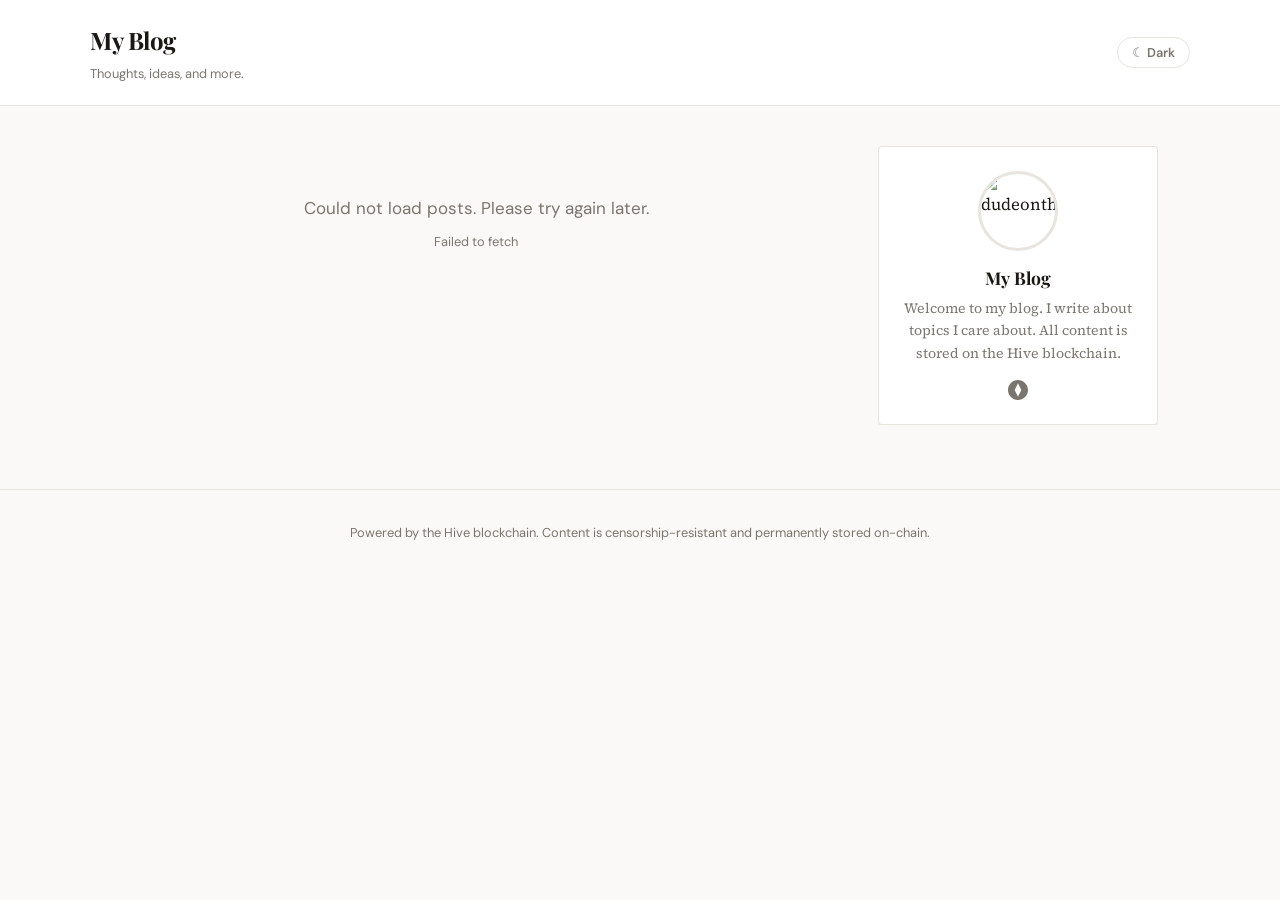
==== post.html @ 9ea0cdd3 "Initial release of SoloHive Self-hosted Hive blockchain blog script. Drop on any static web host and" ====
<!DOCTYPE html>
<html lang="en">
<head>
  <meta charset="UTF-8">
  <meta name="viewport" content="width=device-width, initial-scale=1.0">
  <title>Loading…</title>

  <link rel="preconnect" href="https://fonts.googleapis.com">
  <link rel="preconnect" href="https://fonts.gstatic.com" crossorigin>
  <link href="https://fonts.googleapis.com/css2?family=DM+Sans:wght@400;600&family=Playfair+Display:wght@700;800&family=Source+Serif+4:ital,wght@0,400;0,600;1,400&display=swap" rel="stylesheet">

  <script src="https://cdn.jsdelivr.net/npm/marked/marked.min.js"></script>
  <link rel="stylesheet" href="style.css">
</head>
<body>

  <header class="site-header">
    <div class="site-header-inner">
      <div class="site-header-brand">
        <a href="index.html" id="site-title">My Blog</a>
        <div class="site-header-tagline" id="site-tagline"></div>
      </div>
      <button id="dark-mode-toggle" class="dark-toggle" aria-label="Toggle dark mode">☾ Dark</button>
    </div>
  </header>

  <main class="site-main">
    <section>
      <div id="loading">Loading post…</div>
      <div id="post-content"></div>
    </section>

    <aside id="sidebar"></aside>
  </main>

  <footer class="site-footer">
    <div id="footer-widget" class="footer-widget-slot"></div>
    <span id="footer-text"></span>
  </footer>

  <script src="config.js"></script>
  <script src="app.js"></script>
  <script>initPost();</script>

</body>
</html>
---- style.css ----
/* ============================================================
   HIVE PERSONAL BLOG — style.css  (v1.1)
   - Dark mode via [data-theme="dark"] on <html>
   - Toggle button in header
   ============================================================ */

/* ── Design Tokens — Light Mode ─────────────────────────────── */
:root {
  --font-display: 'Playfair Display', Georgia, serif;
  --font-body:    'Source Serif 4', Georgia, serif;
  --font-ui:      'DM Sans', system-ui, sans-serif;

  --color-bg:        #faf9f7;
  --color-surface:   #ffffff;
  --color-border:    #e8e4df;
  --color-text:      #1a1815;
  --color-muted:     #7a756e;
  --color-accent:    #c0392b;      /* ← change for your brand color */
  --color-accent-lt: #fdf0ee;

  --max-width:  1100px;
  --sidebar-w:  280px;
  --gap:        2rem;
  --radius:     4px;

  --shadow-card:  0 1px 3px rgba(0,0,0,.06), 0 4px 12px rgba(0,0,0,.04);
  --shadow-hover: 0 4px 16px rgba(0,0,0,.10);
  --transition:   200ms ease;

  --placeholder-icon: url("data:image/svg+xml,%3Csvg xmlns='http://www.w3.org/2000/svg' width='40' height='40' viewBox='0 0 24 24' fill='none' stroke='%23c8c2bb' stroke-width='1.5'%3E%3Crect x='3' y='3' width='18' height='18' rx='2'/%3E%3Ccircle cx='8.5' cy='8.5' r='1.5'/%3E%3Cpath d='M21 15l-5-5L5 21'/%3E%3C/svg%3E");
}

/* ── Dark Mode Overrides ─────────────────────────────────────── */
[data-theme="dark"] {
  --color-bg:        #0f0e0d;
  --color-surface:   #1a1916;
  --color-border:    #2e2b27;
  --color-text:      #e8e4de;
  --color-muted:     #8a8278;
  --color-accent:    #e05a4a;
  --color-accent-lt: #2a1512;

  --shadow-card:  0 1px 3px rgba(0,0,0,.3), 0 4px 12px rgba(0,0,0,.2);
  --shadow-hover: 0 4px 20px rgba(0,0,0,.4);

  --placeholder-icon: url("data:image/svg+xml,%3Csvg xmlns='http://www.w3.org/2000/svg' width='40' height='40' viewBox='0 0 24 24' fill='none' stroke='%23444' stroke-width='1.5'%3E%3Crect x='3' y='3' width='18' height='18' rx='2'/%3E%3Ccircle cx='8.5' cy='8.5' r='1.5'/%3E%3Cpath d='M21 15l-5-5L5 21'/%3E%3C/svg%3E");
}

/* ── Reset ──────────────────────────────────────────────────── */
*, *::before, *::after { box-sizing: border-box; margin: 0; padding: 0; }
html { scroll-behavior: smooth; }

body {
  font-family: var(--font-body);
  background:  var(--color-bg);
  color:       var(--color-text);
  line-height: 1.7;
  font-size:   17px;
  -webkit-font-smoothing: antialiased;
  transition: background var(--transition), color var(--transition);
}

a { color: var(--color-accent); text-decoration: none; }
a:hover { text-decoration: underline; }
img { max-width: 100%; height: auto; display: block; }

h1, h2, h3, h4 {
  font-family: var(--font-display);
  line-height: 1.25;
  color: var(--color-text);
}

/* ── Site Header ─────────────────────────────────────────────── */
.site-header {
  background:    var(--color-surface);
  border-bottom: 1px solid var(--color-border);
  padding:       1.25rem var(--gap);
  position:      sticky;
  top:           0;
  z-index:       100;
  transition:    background var(--transition), border-color var(--transition);
}

.site-header-inner {
  max-width:      var(--max-width);
  margin:         0 auto;
  display:        flex;
  align-items:    center;
  justify-content: space-between;
  gap:            1rem;
}

.site-header-brand a {
  font-family:  var(--font-display);
  font-size:    1.5rem;
  font-weight:  700;
  color:        var(--color-text);
  text-decoration: none;
  letter-spacing: -.02em;
}

.site-header-brand a:hover { color: var(--color-accent); }

.site-header-tagline {
  font-family: var(--font-ui);
  font-size:   .8rem;
  color:       var(--color-muted);
  margin-top:  .15rem;
}

/* ── Main Layout ─────────────────────────────────────────────── */
.site-main {
  max-width: var(--max-width);
  margin:    2.5rem auto;
  padding:   0 var(--gap);
  display:   grid;
  grid-template-columns: 1fr var(--sidebar-w);
  gap:       3rem;
  align-items: start;
}

/* Sidebar sticky needs its column to stretch full grid height */
#sidebar {
  position:       sticky;
  top:            5rem;
  display:        flex;
  flex-direction: column;
  gap:            1.5rem;
  max-height:     calc(100vh - 6rem);
  overflow-y:     auto;
  scrollbar-width: none;
}
#sidebar::-webkit-scrollbar { display: none; }

/* ── Post Cards ──────────────────────────────────────────────── */
#post-list { display: flex; flex-direction: column; gap: 2rem; }

.post-card {
  background:  var(--color-surface);
  border:      1px solid var(--color-border);
  border-radius: var(--radius);
  overflow:    hidden;
  box-shadow:  var(--shadow-card);
  transition:  box-shadow var(--transition), transform var(--transition),
               background var(--transition), border-color var(--transition);
  animation:   fadeUp .4s ease both;
}

.post-card:hover {
  box-shadow: var(--shadow-hover);
  transform:  translateY(-2px);
}

@keyframes fadeUp {
  from { opacity: 0; transform: translateY(14px); }
  to   { opacity: 1; transform: translateY(0); }
}

.card-image-link { display: block; }

.card-image {
  width:  100%;
  height: 220px;
  background-size:     cover;
  background-position: center;
  background-color:    var(--color-border);
  background-image:    var(--placeholder-icon);
  background-repeat:   no-repeat;
}

.card-body { padding: 1.5rem; }

.card-meta {
  display:     flex;
  align-items: center;
  gap:         .6rem;
  flex-wrap:   wrap;
  margin-bottom: .75rem;
  font-family: var(--font-ui);
  font-size:   .78rem;
  color:       var(--color-muted);
}

.tag {
  background:    var(--color-accent-lt);
  color:         var(--color-accent);
  padding:       .15rem .55rem;
  border-radius: 20px;
  font-size:     .72rem;
  font-family:   var(--font-ui);
  font-weight:   500;
  transition:    background var(--transition), color var(--transition);
}

.card-title { font-size: 1.3rem; margin-bottom: .6rem; font-weight: 700; }
.card-title a { color: var(--color-text); }
.card-title a:hover { color: var(--color-accent); text-decoration: none; }

.card-excerpt {
  color:       var(--color-muted);
  font-size:   .95rem;
  line-height: 1.6;
  margin-bottom: 1rem;
}

.card-footer {
  display:         flex;
  align-items:     center;
  justify-content: space-between;
  font-family:     var(--font-ui);
  font-size:       .82rem;
}

.read-more { font-weight: 600; color: var(--color-accent); }
.read-more:hover { text-decoration: underline; }

.card-stats { display: flex; gap: .75rem; color: var(--color-muted); }

/* ── Pagination ──────────────────────────────────────────────── */
#pagination { display: flex; gap: 1rem; margin-top: 1.5rem; }

.page-btn {
  font-family:   var(--font-ui);
  font-size:     .9rem;
  font-weight:   600;
  padding:       .6rem 1.2rem;
  border:        1px solid var(--color-border);
  border-radius: var(--radius);
  background:    var(--color-surface);
  color:         var(--color-text);
  cursor:        pointer;
  transition:    background var(--transition), border-color var(--transition),
                 color var(--transition), opacity var(--transition);
}

.page-btn:hover:not(:disabled) {
  background:   var(--color-accent);
  color:        #fff;
  border-color: var(--color-accent);
}

/* Disabled state: dim the button but never show a red "no" cursor */
.page-btn:disabled {
  opacity: .35;
  cursor:  default;   /* plain arrow — no "not-allowed" circle */
}

/* ── Sidebar Widgets ─────────────────────────────────────────── */

.sidebar-widget {
  background:    var(--color-surface);
  border:        1px solid var(--color-border);
  border-radius: var(--radius);
  padding:       1.5rem;
  box-shadow:    var(--shadow-card);
  transition:    background var(--transition), border-color var(--transition);
}

.about-widget { text-align: center; }

.avatar {
  width:         80px;
  height:        80px;
  border-radius: 50%;
  object-fit:    cover;
  margin:        0 auto 1rem;
  border:        3px solid var(--color-border);
}

.site-name-sidebar { font-size: 1.1rem; margin-bottom: .5rem; }

.about-text { font-size: .88rem; color: var(--color-muted); line-height: 1.6; }

.social-links {
  display:         flex;
  justify-content: center;
  gap:             .75rem;
  margin-top:      1rem;
}

.social-links a {
  color:      var(--color-muted);
  transition: color var(--transition);
  display:    flex;
  align-items: center;
}

.social-links a:hover { color: var(--color-accent); text-decoration: none; }
.social-links svg { width: 20px; height: 20px; }

.custom-widget { overflow: hidden; }
.custom-widget img { max-width: 100%; }

/* ── Single Post ─────────────────────────────────────────────── */
.post-header { margin-bottom: 2rem; }

.post-meta-top {
  display:         flex;
  align-items:     center;
  justify-content: space-between;
  font-family:     var(--font-ui);
  font-size:       .82rem;
  color:           var(--color-muted);
  margin-bottom:   1rem;
}

.back-link { font-weight: 600; color: var(--color-accent); }

.post-title {
  font-size:      2.4rem;
  font-weight:    800;
  letter-spacing: -.03em;
  line-height:    1.15;
  margin-bottom:  1rem;
}

.post-byline {
  display:     flex;
  align-items: center;
  gap:         .6rem;
  font-family: var(--font-ui);
  font-size:   .88rem;
  color:       var(--color-muted);
  margin-bottom: .75rem;
}

.byline-avatar { width: 32px; height: 32px; border-radius: 50%; }
.post-stats { margin-left: auto; }

.post-tags { display: flex; flex-wrap: wrap; gap: .4rem; margin-bottom: 1.5rem; }

.post-hero {
  width:               100%;
  height:              380px;
  background-size:     cover;
  background-position: center;
  border-radius:       var(--radius);
  margin-top:          1.5rem;
  background-color:    var(--color-border);
}

/* ── Post Body (rendered Markdown) ──────────────────────────── */
.post-body { max-width: 680px; font-size: 1.08rem; line-height: 1.8; }

.post-body h1, .post-body h2, .post-body h3 { margin: 2rem 0 .75rem; }
.post-body h1 { font-size: 1.9rem; }
.post-body h2 { font-size: 1.5rem; }
.post-body h3 { font-size: 1.2rem; }
.post-body p  { margin-bottom: 1.3rem; }
.post-body ul, .post-body ol { margin: 1rem 0 1rem 1.5rem; }
.post-body li { margin-bottom: .4rem; }

.post-body blockquote {
  border-left: 3px solid var(--color-accent);
  padding:     .5rem 1rem;
  color:       var(--color-muted);
  margin:      1.5rem 0;
  font-style:  italic;
}

.post-body code {
  background:    var(--color-accent-lt);
  padding:       .1em .35em;
  border-radius: 3px;
  font-size:     .88em;
  font-family:   'Fira Code', monospace;
}

.post-body pre {
  background:  var(--color-surface);
  border:      1px solid var(--color-border);
  color:       var(--color-text);
  padding:     1.25rem;
  border-radius: var(--radius);
  overflow-x:  auto;
  margin:      1.5rem 0;
}

[data-theme="dark"] .post-body pre {
  background: #0a0908;
}

.post-body pre code { background: none; color: inherit; padding: 0; }
.post-body img      { border-radius: var(--radius); margin: 1.5rem auto; max-width: 100%; }
.post-body a        { color: var(--color-accent); }
.post-body hr       { border: 0; border-top: 1px solid var(--color-border); margin: 2rem 0; }

.post-body table    { width: 100%; border-collapse: collapse; margin: 1.5rem 0; font-size: .9rem; }
.post-body th, .post-body td { border: 1px solid var(--color-border); padding: .5rem .75rem; text-align: left; }
.post-body th { background: var(--color-accent-lt); font-family: var(--font-ui); }

.post-footer {
  margin-top:   3rem;
  padding-top:  1.5rem;
  border-top:   1px solid var(--color-border);
  font-family:  var(--font-ui);
  font-size:    .85rem;
}

.hive-link { font-weight: 600; color: var(--color-muted); }
.hive-link:hover { color: var(--color-accent); }

/* ── Comments ────────────────────────────────────────────────── */
.comments {
  margin-top:  3rem;
  padding-top: 2rem;
  border-top:  1px solid var(--color-border);
}

.comments-title {
  font-size:     1.2rem;
  margin-bottom: 1.5rem;
  font-family:   var(--font-ui);
  display:       flex;
  align-items:   center;
  gap:           .6rem;
  flex-wrap:     wrap;
}

.hidden-count {
  font-size:   .75rem;
  font-weight: 400;
  color:       var(--color-muted);
}

.comment {
  padding:       1rem 0;
  border-bottom: 1px solid var(--color-border);
}

.comment:last-child { border-bottom: none; }

.comment-author {
  display:     flex;
  align-items: center;
  gap:         .5rem;
  margin-bottom: .5rem;
  font-family: var(--font-ui);
  font-size:   .85rem;
}

.comment-avatar { width: 28px; height: 28px; border-radius: 50%; }

/* Reputation badge */
.rep-badge {
  background:    var(--color-accent-lt);
  color:         var(--color-accent);
  font-size:     .68rem;
  font-weight:   700;
  padding:       .1rem .4rem;
  border-radius: 10px;
}

.comment-time { color: var(--color-muted); margin-left: auto; }

.comment-body { font-size: .93rem; padding-left: 2.2rem; }
.comment-body p   { margin-bottom: .5rem; }
.comment-body img {
  max-width: 100%;
  height: auto;
  display: block;
  border-radius: var(--radius);
  margin: .5rem 0;
}

/* Hide images that fail to load rather than showing a broken element */
.comment-body img[data-error="1"] {
  display: none;
}

/* ── Loading / States ────────────────────────────────────────── */
#loading {
  text-align: center;
  padding:    3rem;
  font-family: var(--font-ui);
  color:      var(--color-muted);
}

#loading::after {
  content:       '';
  display:       block;
  width:         32px;
  height:        32px;
  border:        2px solid var(--color-border);
  border-top-color: var(--color-accent);
  border-radius: 50%;
  animation:     spin .8s linear infinite;
  margin:        1rem auto 0;
}

@keyframes spin { to { transform: rotate(360deg); } }

.empty-state, .error-state {
  text-align:  center;
  padding:     3rem;
  color:       var(--color-muted);
  font-family: var(--font-ui);
}

.error-state small { display: block; margin-top: .5rem; font-size: .8rem; }

/* ── Site Footer ─────────────────────────────────────────────── */
.site-footer {
  border-top:  1px solid var(--color-border);
  padding:     2rem var(--gap);
  text-align:  center;
  font-family: var(--font-ui);
  font-size:   .8rem;
  color:       var(--color-muted);
  margin-top:  4rem;
}

/* ── Responsive ──────────────────────────────────────────────── */
@media (max-width: 820px) {
  .site-main {
    grid-template-columns: 1fr;
    gap: 2rem;
  }

  /* Sidebar above posts on mobile */
  #sidebar    { position: static; order: -1; }

  .post-title { font-size: 1.7rem; }
  .post-hero  { height: 240px; }
  .card-image { height: 180px; }
}

@media (max-width: 520px) {
  :root { --gap: 1rem; }
  .site-header-tagline { display: none; }
  .post-title { font-size: 1.4rem; }
}

/* Prevent horizontal scroll without breaking sticky positioning.
   overflow-x:hidden on html/body kills position:sticky — use clip instead,
   or restrict overflow only to elements that don't contain sticky children. */
body { max-width: 100%; }

.site-header { overflow: hidden; }  /* header never needs to scroll */
.post-body   { overflow-x: hidden; }
.post-body * { max-width: 100%; }
.post-card   { overflow: hidden; }  /* already set but reinforced */

/* ── Dark Mode Toggle Button ────────────────────────────────── */
.dark-toggle {
  font-family: var(--font-ui);
  font-size: .8rem;
  font-weight: 600;
  padding: .4rem .9rem;
  border: 1px solid var(--color-border);
  border-radius: 20px;
  background: transparent;
  color: var(--color-muted);
  cursor: pointer;
  transition: background var(--transition), color var(--transition), border-color var(--transition);
  white-space: nowrap;
  flex-shrink: 0;
}

.dark-toggle:hover {
  background: var(--color-accent);
  color: #fff;
  border-color: var(--color-accent);
}

/* ── Reputation Badge ───────────────────────────────────────── */
.rep-badge {
  display: inline-flex;
  align-items: center;
  justify-content: center;
  background: var(--color-accent-lt);
  color: var(--color-accent);
  border: 1px solid currentColor;
  border-radius: 20px;
  font-family: var(--font-ui);
  font-size: .68rem;
  font-weight: 700;
  padding: .05rem .45rem;
  line-height: 1.6;
  opacity: .85;
}

/* ── Hidden comment count note ──────────────────────────────── */
.hidden-count {
  font-family: var(--font-ui);
  font-size: .78rem;
  font-weight: 400;
  color: var(--color-muted);
  margin-left: .5rem;
}

/* ── Share Buttons ──────────────────────────────────────────── */
.post-footer {
  display: flex;
  flex-direction: column;
  gap: 1.25rem;
}

.share-section {
  display: flex;
  align-items: center;
  gap: 1rem;
  flex-wrap: wrap;
}

.share-label {
  font-family: var(--font-ui);
  font-size: .8rem;
  font-weight: 700;
  text-transform: uppercase;
  letter-spacing: .08em;
  color: var(--color-muted);
  white-space: nowrap;
}

.share-buttons {
  display: flex;
  gap: .5rem;
  flex-wrap: wrap;
}

.share-btn {
  display: inline-flex;
  align-items: center;
  gap: .4rem;
  padding: .4rem .85rem;
  border-radius: 20px;
  font-family: var(--font-ui);
  font-size: .78rem;
  font-weight: 600;
  text-decoration: none;
  border: 1px solid var(--color-border);
  background: var(--color-surface);
  color: var(--color-muted);
  cursor: pointer;
  transition: background var(--transition), color var(--transition),
              border-color var(--transition), transform var(--transition);
}

.share-btn svg {
  width: 14px;
  height: 14px;
  flex-shrink: 0;
}

.share-btn:hover {
  transform: translateY(-1px);
  text-decoration: none;
}

.share-twitter:hover  { background: #000; color: #fff; border-color: #000; }
.share-facebook:hover { background: #1877f2; color: #fff; border-color: #1877f2; }
.share-linkedin:hover { background: #0a66c2; color: #fff; border-color: #0a66c2; }
.share-copy:hover     { background: var(--color-accent); color: #fff; border-color: var(--color-accent); }
.share-copy--success  { background: #27ae60 !important; color: #fff !important; border-color: #27ae60 !important; }

/* ── Footer Widget Slot ─────────────────────────────────────── */
.footer-widget-slot {
  max-width: var(--max-width);
  margin: 0 auto 1.5rem;
  width: 100%;
  padding: 0 var(--gap);
  text-align: center;
}

.footer-widget-slot:empty { display: none; }
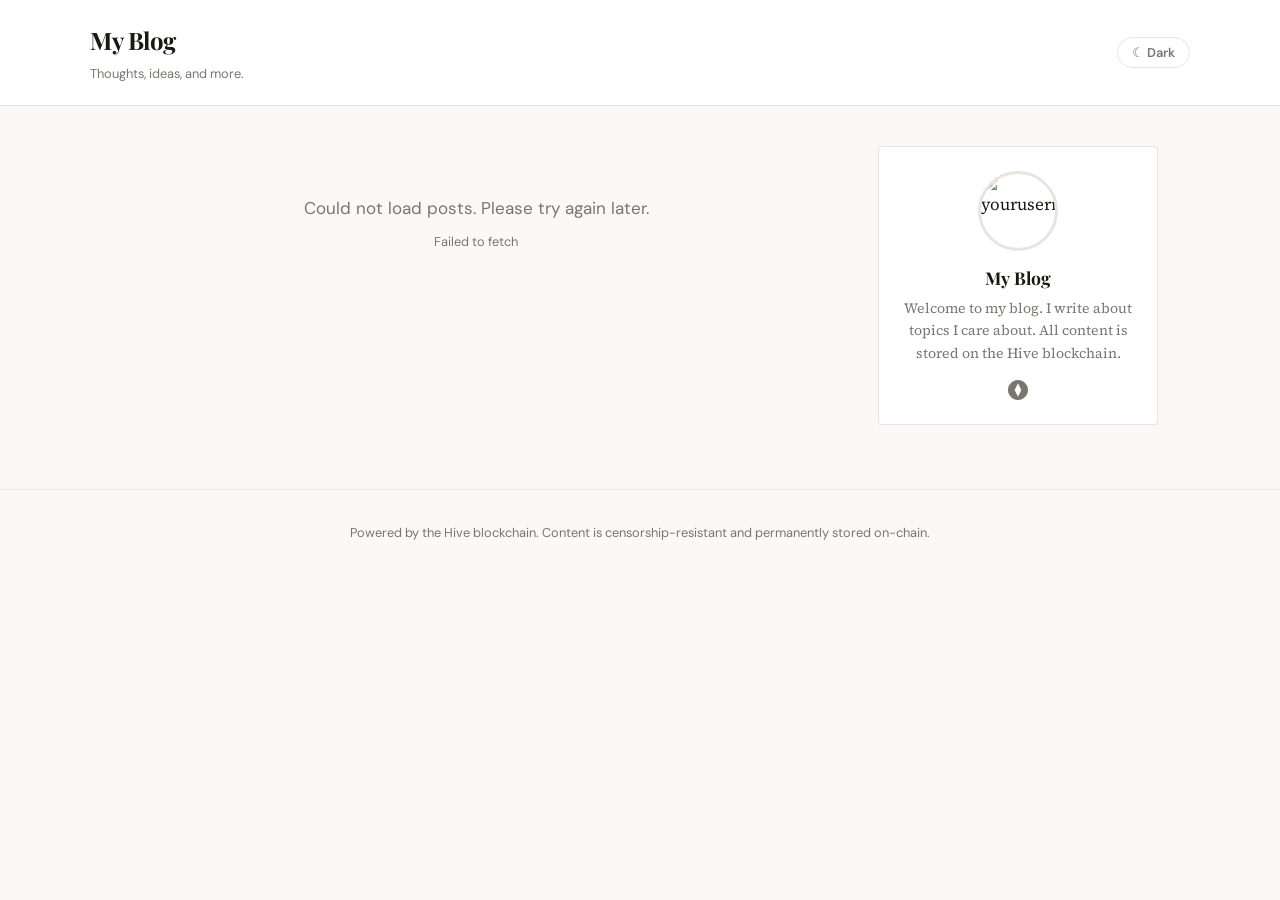
==== commit cea1442a: "Add Open Graph and Twitter Card meta tags" ====
--- a/post.html
+++ b/post.html
@@ -4,6 +4,19 @@
   <meta charset="UTF-8">
   <meta name="viewport" content="width=device-width, initial-scale=1.0">
   <title>Loading…</title>
+
+  <!-- Open Graph / Social Sharing — filled by app.js after post loads -->
+  <meta property="og:type"        content="article">
+  <meta property="og:site_name"   id="og-site-name"   content="">
+  <meta property="og:title"       id="og-title"       content="">
+  <meta property="og:description" id="og-description" content="">
+  <meta property="og:url"         id="og-url"         content="">
+  <meta property="og:image"       id="og-image"       content="">
+  <!-- Twitter/X Card -->
+  <meta name="twitter:card"        content="summary_large_image">
+  <meta name="twitter:title"       id="tw-title"       content="">
+  <meta name="twitter:description" id="tw-description" content="">
+  <meta name="twitter:image"       id="tw-image"       content="">
 
   <link rel="preconnect" href="https://fonts.googleapis.com">
   <link rel="preconnect" href="https://fonts.gstatic.com" crossorigin>
--- a/style.css
+++ b/style.css
@@ -324,23 +324,23 @@
   margin-bottom: .75rem;
 }
 
-.byline-avatar { width: 32px; height: 32px; border-radius: 50%; }
 .post-stats { margin-left: auto; }
 
 .post-tags { display: flex; flex-wrap: wrap; gap: .4rem; margin-bottom: 1.5rem; }
 
-.post-hero {
-  width:               100%;
-  height:              380px;
-  background-size:     cover;
-  background-position: center;
-  border-radius:       var(--radius);
-  margin-top:          1.5rem;
-  background-color:    var(--color-border);
-}
-
 /* ── Post Body (rendered Markdown) ──────────────────────────── */
-.post-body { max-width: 680px; font-size: 1.08rem; line-height: 1.8; }
+.post-body { max-width: 680px; font-size: 1.08rem; line-height: 1.8; word-break: break-word; overflow-wrap: break-word; }
+
+/* Explicitly reset image dimensions in post body so byline-avatar
+   styles don't cascade down and clip post images */
+.post-body img {
+  width:         auto;
+  height:        auto !important;
+  max-width:     100%;
+  border-radius: var(--radius);
+  margin:        1rem auto;
+  display:       block;
+}
 
 .post-body h1, .post-body h2, .post-body h3 { margin: 2rem 0 .75rem; }
 .post-body h1 { font-size: 1.9rem; }
@@ -521,7 +521,6 @@
   #sidebar    { position: static; order: -1; }
 
   .post-title { font-size: 1.7rem; }
-  .post-hero  { height: 240px; }
   .card-image { height: 180px; }
 }
 
@@ -536,10 +535,8 @@
    or restrict overflow only to elements that don't contain sticky children. */
 body { max-width: 100%; }
 
-.site-header { overflow: hidden; }  /* header never needs to scroll */
-.post-body   { overflow-x: hidden; }
 .post-body * { max-width: 100%; }
-.post-card   { overflow: hidden; }  /* already set but reinforced */
+.post-card   { overflow: hidden; }
 
 /* ── Dark Mode Toggle Button ────────────────────────────────── */
 .dark-toggle {
@@ -664,3 +661,69 @@
 }
 
 .footer-widget-slot:empty { display: none; }
+
+/* ── Clickable author links (byline + comments) ─────────────── */
+.byline-author-link {
+  display:     flex;
+  align-items: center;
+  gap:         .6rem;
+  color:       inherit;
+  text-decoration: none;
+}
+
+.byline-author-link:hover { color: var(--color-accent); text-decoration: none; }
+.byline-author-link:hover .byline-avatar { border-color: var(--color-accent); }
+
+.byline-avatar {
+  width:         32px;
+  height:        32px;
+  border-radius: 50%;
+  border:        2px solid var(--color-border);
+  transition:    border-color var(--transition);
+  flex-shrink:   0;
+}
+}
+
+.comment-author-link {
+  display:     flex;
+  align-items: center;
+  gap:         .4rem;
+  color:       inherit;
+  text-decoration: none;
+}
+
+.comment-author-link:hover { color: var(--color-accent); text-decoration: none; }
+
+/* ── Mention and hashtag links in post body ─────────────────── */
+.post-body a[href*="/@"],
+.post-body a[href*="/trending/"] {
+  color:           var(--color-accent);
+  text-decoration: none;
+  font-weight:     500;
+}
+
+.post-body a[href*="/@"]:hover,
+.post-body a[href*="/trending/"]:hover {
+  text-decoration: underline;
+}
+
+/* ── YouTube Embed ───────────────────────────────────────────── */
+.yt-embed {
+  position:       relative;
+  width:          100%;
+  padding-bottom: 56.25%; /* 16:9 aspect ratio */
+  height:         0;
+  margin:         1.5rem 0;
+  border-radius:  var(--radius);
+  overflow:       hidden;
+  background:     #000;
+}
+
+.yt-embed iframe {
+  position: absolute;
+  top:      0;
+  left:     0;
+  width:    100%;
+  height:   100%;
+  border:   0;
+}
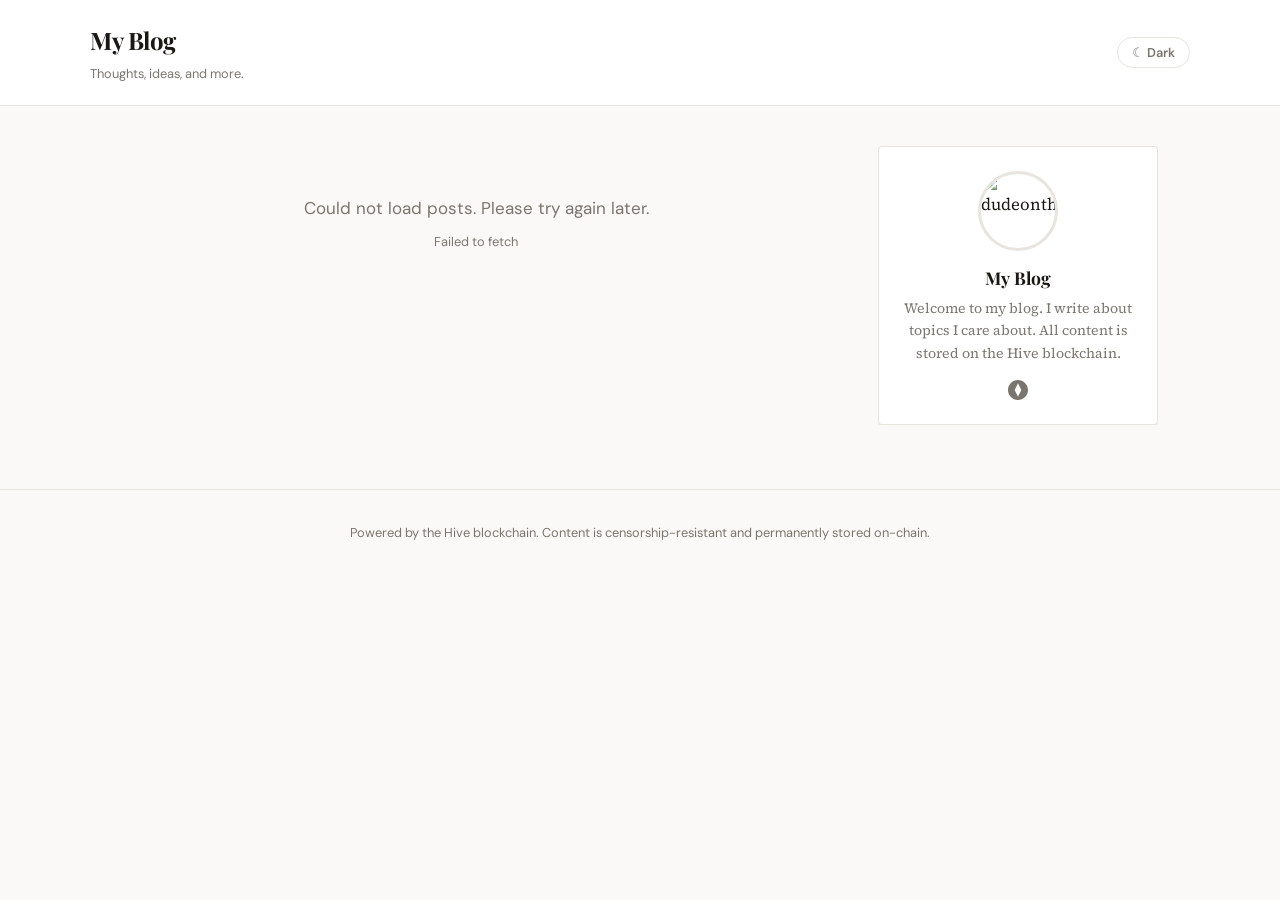
==== commit 622b5586: "Added values for Open Graph tags" ====
--- a/post.html
+++ b/post.html
@@ -7,15 +7,15 @@
 
   <!-- Open Graph / Social Sharing — filled by app.js after post loads -->
   <meta property="og:type"        content="article">
-  <meta property="og:site_name"   id="og-site-name"   content="">
-  <meta property="og:title"       id="og-title"       content="">
-  <meta property="og:description" id="og-description" content="">
-  <meta property="og:url"         id="og-url"         content="">
+  <meta property="og:site_name"   id="og-site-name"   content="My Blog">
+  <meta property="og:title"       id="og-title"       content="My Blog">
+  <meta property="og:description" id="og-description" content="Thoughts, ideas, and more.">
+  <meta property="og:url"         id="og-url"         content="https://dotw-hive.github.io/SoloHive/post.html">
   <meta property="og:image"       id="og-image"       content="">
   <!-- Twitter/X Card -->
   <meta name="twitter:card"        content="summary_large_image">
-  <meta name="twitter:title"       id="tw-title"       content="">
-  <meta name="twitter:description" id="tw-description" content="">
+  <meta name="twitter:title"       id="tw-title"       content="My Blog">
+  <meta name="twitter:description" id="tw-description" content="Thoughts, ideas, and more.">
   <meta name="twitter:image"       id="tw-image"       content="">
 
   <link rel="preconnect" href="https://fonts.googleapis.com">
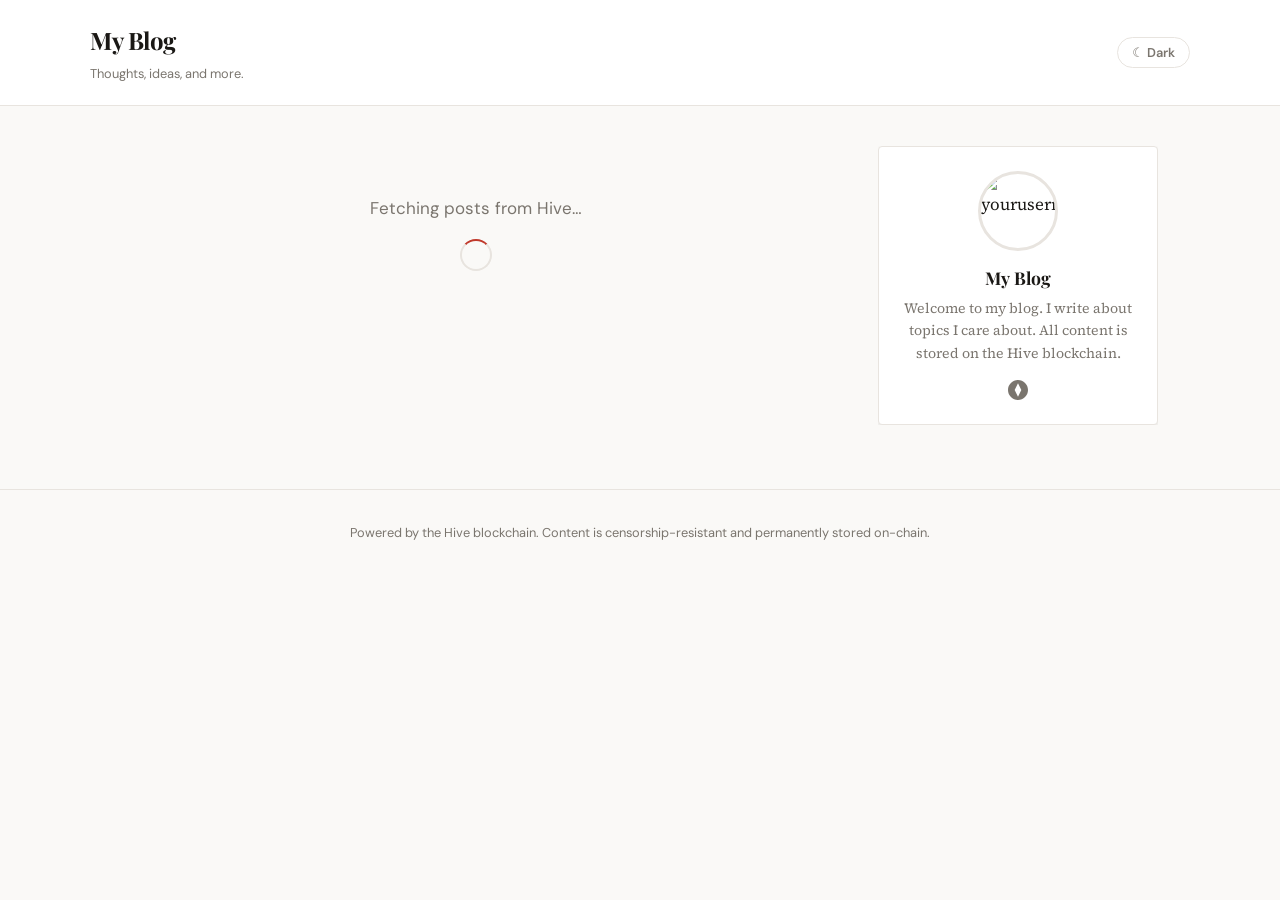
==== commit 763718c6: "Apply medium priority audit fixes - accessibility, print styles, UTC dates, noscript" ====
--- a/post.html
+++ b/post.html
@@ -5,23 +5,28 @@
   <meta name="viewport" content="width=device-width, initial-scale=1.0">
   <title>Loading…</title>
 
-  <!-- Open Graph / Social Sharing — filled by app.js after post loads -->
+  <!-- Open Graph / Social Sharing
+       UPDATE the site_name, title, description and url content values below
+       to match your config.js settings. These static defaults are read by
+       social crawlers that don't run JavaScript. app.js fills in the actual
+       post title, description and image for visitors with JS enabled. -->
   <meta property="og:type"        content="article">
-  <meta property="og:site_name"   id="og-site-name"   content="My Blog">
-  <meta property="og:title"       id="og-title"       content="My Blog">
-  <meta property="og:description" id="og-description" content="Thoughts, ideas, and more.">
-  <meta property="og:url"         id="og-url"         content="https://dotw-hive.github.io/SoloHive/post.html">
+  <meta property="og:site_name"   id="og-site-name"   content="My Hive Blog">
+  <meta property="og:title"       id="og-title"       content="My Hive Blog">
+  <meta property="og:description" id="og-description" content="A self-hosted blog powered by the Hive blockchain.">
+  <meta property="og:url"         id="og-url"         content="https://yourdomain.com">
   <meta property="og:image"       id="og-image"       content="">
   <!-- Twitter/X Card -->
   <meta name="twitter:card"        content="summary_large_image">
-  <meta name="twitter:title"       id="tw-title"       content="My Blog">
-  <meta name="twitter:description" id="tw-description" content="Thoughts, ideas, and more.">
+  <meta name="twitter:title"       id="tw-title"       content="My Hive Blog">
+  <meta name="twitter:description" id="tw-description" content="A self-hosted blog powered by the Hive blockchain.">
   <meta name="twitter:image"       id="tw-image"       content="">
 
   <link rel="preconnect" href="https://fonts.googleapis.com">
   <link rel="preconnect" href="https://fonts.gstatic.com" crossorigin>
   <link href="https://fonts.googleapis.com/css2?family=DM+Sans:wght@400;600&family=Playfair+Display:wght@700;800&family=Source+Serif+4:ital,wght@0,400;0,600;1,400&display=swap" rel="stylesheet">
 
+  <script src="https://cdn.jsdelivr.net/npm/dompurify@3/dist/purify.min.js"></script>
   <script src="https://cdn.jsdelivr.net/npm/marked/marked.min.js"></script>
   <link rel="stylesheet" href="style.css">
 </head>
@@ -38,6 +43,12 @@
   </header>
 
   <main class="site-main">
+    <noscript>
+      <div class="error-state">
+        This blog requires JavaScript to load content from the Hive blockchain.
+        Please enable JavaScript in your browser to continue.
+      </div>
+    </noscript>
     <section>
       <div id="loading">Loading post…</div>
       <div id="post-content"></div>
--- a/style.css
+++ b/style.css
@@ -1,36 +1,65 @@
-/* ============================================================
-   HIVE PERSONAL BLOG — style.css  (v1.1)
-   - Dark mode via [data-theme="dark"] on <html>
-   - Toggle button in header
-   ============================================================ */
-
-/* ── Design Tokens — Light Mode ─────────────────────────────── */
+/**
+ * ============================================================
+ *  SOLOHIVE — style.css
+ *
+ *  All visual design lives here. To restyle SoloHive, edit
+ *  the CSS variables in the :root block below — that's usually
+ *  all you need to match your brand.
+ *
+ *  Sections:
+ *   1.  Design tokens (CSS variables) — light & dark mode
+ *   2.  Reset & base
+ *   3.  Typography
+ *   4.  Site header & dark mode toggle
+ *   5.  Layout (grid + sidebar)
+ *   6.  Post cards (index page)
+ *   7.  Pagination
+ *   8.  Sidebar widgets
+ *   9.  Single post
+ *   10. Post body (rendered Markdown)
+ *   11. Comments
+ *   12. Share buttons
+ *   13. Loading & error states
+ *   14. Site footer
+ *   15. Responsive
+ * ============================================================
+ */
+
+/* ── 1. DESIGN TOKENS ────────────────────────────────────────── */
+
 :root {
+  /* Fonts */
   --font-display: 'Playfair Display', Georgia, serif;
   --font-body:    'Source Serif 4', Georgia, serif;
   --font-ui:      'DM Sans', system-ui, sans-serif;
-
+  --font-mono:    'Fira Code', monospace;
+
+  /* Colours — light mode */
   --color-bg:        #faf9f7;
   --color-surface:   #ffffff;
   --color-border:    #e8e4df;
   --color-text:      #1a1815;
   --color-muted:     #7a756e;
-  --color-accent:    #c0392b;      /* ← change for your brand color */
+  --color-accent:    #c0392b;       /* ← change this to your brand colour */
   --color-accent-lt: #fdf0ee;
 
-  --max-width:  1100px;
-  --sidebar-w:  280px;
-  --gap:        2rem;
-  --radius:     4px;
-
+  /* Placeholder icon for cards with no cover image */
+  --placeholder-icon: url("data:image/svg+xml,%3Csvg xmlns='http://www.w3.org/2000/svg' width='40' height='40' viewBox='0 0 24 24' fill='none' stroke='%23c8c2bb' stroke-width='1.5'%3E%3Crect x='3' y='3' width='18' height='18' rx='2'/%3E%3Ccircle cx='8.5' cy='8.5' r='1.5'/%3E%3Cpath d='M21 15l-5-5L5 21'/%3E%3C/svg%3E");
+
+  /* Layout */
+  --max-width: 1100px;
+  --sidebar-w: 280px;
+  --gap:       2rem;
+  --radius:    4px;
+
+  /* Shadows */
   --shadow-card:  0 1px 3px rgba(0,0,0,.06), 0 4px 12px rgba(0,0,0,.04);
   --shadow-hover: 0 4px 16px rgba(0,0,0,.10);
-  --transition:   200ms ease;
-
-  --placeholder-icon: url("data:image/svg+xml,%3Csvg xmlns='http://www.w3.org/2000/svg' width='40' height='40' viewBox='0 0 24 24' fill='none' stroke='%23c8c2bb' stroke-width='1.5'%3E%3Crect x='3' y='3' width='18' height='18' rx='2'/%3E%3Ccircle cx='8.5' cy='8.5' r='1.5'/%3E%3Cpath d='M21 15l-5-5L5 21'/%3E%3C/svg%3E");
-}
-
-/* ── Dark Mode Overrides ─────────────────────────────────────── */
+
+  --transition: 200ms ease;
+}
+
+/* Dark mode — all overrides in one place */
 [data-theme="dark"] {
   --color-bg:        #0f0e0d;
   --color-surface:   #1a1916;
@@ -46,8 +75,10 @@
   --placeholder-icon: url("data:image/svg+xml,%3Csvg xmlns='http://www.w3.org/2000/svg' width='40' height='40' viewBox='0 0 24 24' fill='none' stroke='%23444' stroke-width='1.5'%3E%3Crect x='3' y='3' width='18' height='18' rx='2'/%3E%3Ccircle cx='8.5' cy='8.5' r='1.5'/%3E%3Cpath d='M21 15l-5-5L5 21'/%3E%3C/svg%3E");
 }
 
-/* ── Reset ──────────────────────────────────────────────────── */
+/* ── 2. RESET & BASE ─────────────────────────────────────────── */
+
 *, *::before, *::after { box-sizing: border-box; margin: 0; padding: 0; }
+
 html { scroll-behavior: smooth; }
 
 body {
@@ -57,12 +88,14 @@
   line-height: 1.7;
   font-size:   17px;
   -webkit-font-smoothing: antialiased;
-  transition: background var(--transition), color var(--transition);
+  max-width: 100%;
 }
 
 a { color: var(--color-accent); text-decoration: none; }
 a:hover { text-decoration: underline; }
 img { max-width: 100%; height: auto; display: block; }
+
+/* ── 3. TYPOGRAPHY ───────────────────────────────────────────── */
 
 h1, h2, h3, h4 {
   font-family: var(--font-display);
@@ -70,7 +103,8 @@
   color: var(--color-text);
 }
 
-/* ── Site Header ─────────────────────────────────────────────── */
+/* ── 4. SITE HEADER & DARK MODE TOGGLE ──────────────────────── */
+
 .site-header {
   background:    var(--color-surface);
   border-bottom: 1px solid var(--color-border);
@@ -78,25 +112,28 @@
   position:      sticky;
   top:           0;
   z-index:       100;
+  backdrop-filter: blur(8px);
   transition:    background var(--transition), border-color var(--transition);
 }
 
+[data-theme="dark"] .site-header { background: rgba(26, 25, 22, 0.95); }
+
 .site-header-inner {
-  max-width:      var(--max-width);
-  margin:         0 auto;
-  display:        flex;
-  align-items:    center;
+  max-width:   var(--max-width);
+  margin:      0 auto;
+  display:     flex;
+  align-items: center;
   justify-content: space-between;
-  gap:            1rem;
+  gap: 1rem;
 }
 
 .site-header-brand a {
-  font-family:  var(--font-display);
-  font-size:    1.5rem;
-  font-weight:  700;
-  color:        var(--color-text);
+  font-family:     var(--font-display);
+  font-size:       1.5rem;
+  font-weight:     700;
+  color:           var(--color-text);
   text-decoration: none;
-  letter-spacing: -.02em;
+  letter-spacing:  -.02em;
 }
 
 .site-header-brand a:hover { color: var(--color-accent); }
@@ -108,7 +145,29 @@
   margin-top:  .15rem;
 }
 
-/* ── Main Layout ─────────────────────────────────────────────── */
+.dark-toggle {
+  font-family:  var(--font-ui);
+  font-size:    .8rem;
+  font-weight:  600;
+  padding:      .4rem .9rem;
+  border:       1px solid var(--color-border);
+  border-radius: 20px;
+  background:   transparent;
+  color:        var(--color-muted);
+  cursor:       pointer;
+  white-space:  nowrap;
+  flex-shrink:  0;
+  transition:   background var(--transition), color var(--transition), border-color var(--transition);
+}
+
+.dark-toggle:hover {
+  background:   var(--color-accent);
+  color:        #fff;
+  border-color: var(--color-accent);
+}
+
+/* ── 5. LAYOUT ───────────────────────────────────────────────── */
+
 .site-main {
   max-width: var(--max-width);
   margin:    2.5rem auto;
@@ -119,7 +178,6 @@
   align-items: start;
 }
 
-/* Sidebar sticky needs its column to stretch full grid height */
 #sidebar {
   position:       sticky;
   top:            5rem;
@@ -128,22 +186,31 @@
   gap:            1.5rem;
   max-height:     calc(100vh - 6rem);
   overflow-y:     auto;
-  scrollbar-width: none;
-}
-#sidebar::-webkit-scrollbar { display: none; }
-
-/* ── Post Cards ──────────────────────────────────────────────── */
+  scrollbar-width: thin;
+}
+
+#sidebar::-webkit-scrollbar {
+  width: 6px;
+  background: transparent;
+}
+
+#sidebar::-webkit-scrollbar-thumb {
+  background:    var(--color-border);
+  border-radius: 4px; }
+
+/* ── 6. POST CARDS ───────────────────────────────────────────── */
+
 #post-list { display: flex; flex-direction: column; gap: 2rem; }
 
 .post-card {
-  background:  var(--color-surface);
-  border:      1px solid var(--color-border);
+  background:    var(--color-surface);
+  border:        1px solid var(--color-border);
   border-radius: var(--radius);
-  overflow:    hidden;
-  box-shadow:  var(--shadow-card);
-  transition:  box-shadow var(--transition), transform var(--transition),
-               background var(--transition), border-color var(--transition);
-  animation:   fadeUp .4s ease both;
+  overflow:      hidden;
+  box-shadow:    var(--shadow-card);
+  transition:    box-shadow var(--transition), transform var(--transition),
+                 background var(--transition), border-color var(--transition);
+  animation:     fadeUp .4s ease both;
 }
 
 .post-card:hover {
@@ -159,8 +226,8 @@
 .card-image-link { display: block; }
 
 .card-image {
-  width:  100%;
-  height: 220px;
+  width:               100%;
+  height:              220px;
   background-size:     cover;
   background-position: center;
   background-color:    var(--color-border);
@@ -189,26 +256,26 @@
   font-size:     .72rem;
   font-family:   var(--font-ui);
   font-weight:   500;
-  transition:    background var(--transition), color var(--transition);
 }
 
 .card-title { font-size: 1.3rem; margin-bottom: .6rem; font-weight: 700; }
-.card-title a { color: var(--color-text); }
-.card-title a:hover { color: var(--color-accent); text-decoration: none; }
+
+.card-title a { color: var(--color-text); text-decoration: none; }
+.card-title a:hover { color: var(--color-accent); }
 
 .card-excerpt {
-  color:       var(--color-muted);
-  font-size:   .95rem;
-  line-height: 1.6;
+  color:         var(--color-muted);
+  font-size:     .95rem;
+  line-height:   1.6;
   margin-bottom: 1rem;
 }
 
 .card-footer {
-  display:         flex;
-  align-items:     center;
+  display:     flex;
+  align-items: center;
   justify-content: space-between;
-  font-family:     var(--font-ui);
-  font-size:       .82rem;
+  font-family: var(--font-ui);
+  font-size:   .82rem;
 }
 
 .read-more { font-weight: 600; color: var(--color-accent); }
@@ -216,7 +283,8 @@
 
 .card-stats { display: flex; gap: .75rem; color: var(--color-muted); }
 
-/* ── Pagination ──────────────────────────────────────────────── */
+/* ── 7. PAGINATION ───────────────────────────────────────────── */
+
 #pagination { display: flex; gap: 1rem; margin-top: 1.5rem; }
 
 .page-btn {
@@ -230,7 +298,7 @@
   color:         var(--color-text);
   cursor:        pointer;
   transition:    background var(--transition), border-color var(--transition),
-                 color var(--transition), opacity var(--transition);
+                 color var(--transition);
 }
 
 .page-btn:hover:not(:disabled) {
@@ -239,13 +307,12 @@
   border-color: var(--color-accent);
 }
 
-/* Disabled state: dim the button but never show a red "no" cursor */
 .page-btn:disabled {
   opacity: .35;
-  cursor:  default;   /* plain arrow — no "not-allowed" circle */
-}
-
-/* ── Sidebar Widgets ─────────────────────────────────────────── */
+  cursor:  default;
+}
+
+/* ── 8. SIDEBAR WIDGETS ──────────────────────────────────────── */
 
 .sidebar-widget {
   background:    var(--color-surface);
@@ -279,29 +346,31 @@
 }
 
 .social-links a {
-  color:      var(--color-muted);
-  transition: color var(--transition);
-  display:    flex;
+  color:       var(--color-muted);
+  display:     flex;
   align-items: center;
+  transition:  color var(--transition);
 }
 
 .social-links a:hover { color: var(--color-accent); text-decoration: none; }
 .social-links svg { width: 20px; height: 20px; }
 
+/* Custom widget slots — intentionally unstyled so snippets control their own look */
 .custom-widget { overflow: hidden; }
 .custom-widget img { max-width: 100%; }
 
-/* ── Single Post ─────────────────────────────────────────────── */
-.post-header { margin-bottom: 2rem; }
+/* ── 9. SINGLE POST ──────────────────────────────────────────── */
+
+.post-header   { margin-bottom: 2rem; }
 
 .post-meta-top {
-  display:         flex;
-  align-items:     center;
+  display:     flex;
+  align-items: center;
   justify-content: space-between;
-  font-family:     var(--font-ui);
-  font-size:       .82rem;
-  color:           var(--color-muted);
-  margin-bottom:   1rem;
+  font-family: var(--font-ui);
+  font-size:   .82rem;
+  color:       var(--color-muted);
+  margin-bottom: 1rem;
 }
 
 .back-link { font-weight: 600; color: var(--color-accent); }
@@ -328,11 +397,85 @@
 
 .post-tags { display: flex; flex-wrap: wrap; gap: .4rem; margin-bottom: 1.5rem; }
 
-/* ── Post Body (rendered Markdown) ──────────────────────────── */
-.post-body { max-width: 680px; font-size: 1.08rem; line-height: 1.8; word-break: break-word; overflow-wrap: break-word; }
-
-/* Explicitly reset image dimensions in post body so byline-avatar
-   styles don't cascade down and clip post images */
+/* Clickable author link in post byline */
+.byline-author-link {
+  display:         flex;
+  align-items:     center;
+  gap:             .6rem;
+  color:           inherit;
+  text-decoration: none;
+}
+
+.byline-author-link:hover { color: var(--color-accent); text-decoration: none; }
+.byline-author-link:hover .byline-avatar { border-color: var(--color-accent); }
+
+.byline-avatar {
+  width:        32px;
+  height:       32px;
+  border-radius: 50%;
+  border:       2px solid var(--color-border);
+  transition:   border-color var(--transition);
+  flex-shrink:  0;
+}
+
+/* Post footer: share buttons + View on Hive link */
+.post-footer      { display: flex; flex-direction: column; gap: 1.25rem; margin-top: 3rem; padding-top: 1.5rem; border-top: 1px solid var(--color-border); font-family: var(--font-ui); font-size: .85rem; }
+
+.hive-link        { font-weight: 600; color: var(--color-muted); }
+.hive-link:hover  { color: var(--color-accent); }
+
+.share-section    { display: flex; align-items: center; gap: 1rem; flex-wrap: wrap; }
+
+.share-label {
+  font-family:    var(--font-ui);
+  font-size:      .8rem;
+  font-weight:    700;
+  text-transform: uppercase;
+  letter-spacing: .08em;
+  color:          var(--color-muted);
+  white-space:    nowrap;
+}
+
+.share-buttons { display: flex; gap: .5rem; flex-wrap: wrap; }
+
+.share-btn {
+  display:         inline-flex;
+  align-items:     center;
+  gap:             .4rem;
+  padding:         .4rem .85rem;
+  border-radius:   20px;
+  font-family:     var(--font-ui);
+  font-size:       .78rem;
+  font-weight:     600;
+  text-decoration: none;
+  border:          1px solid var(--color-border);
+  background:      var(--color-surface);
+  color:           var(--color-muted);
+  cursor:          pointer;
+  transition:      background var(--transition), color var(--transition),
+                   border-color var(--transition), transform var(--transition);
+}
+
+.share-btn svg { width: 14px; height: 14px; flex-shrink: 0; }
+.share-btn:hover { transform: translateY(-1px); text-decoration: none; }
+
+.share-twitter:hover  { background: #000;     color: #fff; border-color: #000; }
+.share-facebook:hover { background: #1877f2;  color: #fff; border-color: #1877f2; }
+.share-linkedin:hover { background: #0a66c2;  color: #fff; border-color: #0a66c2; }
+.share-copy:hover     { background: var(--color-accent); color: #fff; border-color: var(--color-accent); }
+.share-copy--success  { background: #27ae60 !important; color: #fff !important; border-color: #27ae60 !important; }
+
+/* ── 10. POST BODY (RENDERED MARKDOWN) ───────────────────────── */
+
+.post-body {
+  max-width:    680px;
+  font-size:    1.08rem;
+  line-height:  1.8;
+  word-break:   break-word;
+  overflow-wrap: break-word;
+}
+
+/* Reset image dimensions so avatar styles don't cascade into the post body */
 .post-body img {
   width:         auto;
   height:        auto !important;
@@ -363,71 +506,72 @@
   padding:       .1em .35em;
   border-radius: 3px;
   font-size:     .88em;
-  font-family:   'Fira Code', monospace;
+  font-family:   var(--font-mono);
 }
 
 .post-body pre {
-  background:  var(--color-surface);
-  border:      1px solid var(--color-border);
-  color:       var(--color-text);
+  background:  var(--color-text);
+  color:       #f8f8f2;
   padding:     1.25rem;
   border-radius: var(--radius);
   overflow-x:  auto;
   margin:      1.5rem 0;
 }
 
-[data-theme="dark"] .post-body pre {
-  background: #0a0908;
-}
+[data-theme="dark"] .post-body pre { background: #0d0d0c; }
 
 .post-body pre code { background: none; color: inherit; padding: 0; }
-.post-body img      { border-radius: var(--radius); margin: 1.5rem auto; max-width: 100%; }
-.post-body a        { color: var(--color-accent); }
-.post-body hr       { border: 0; border-top: 1px solid var(--color-border); margin: 2rem 0; }
-
-.post-body table    { width: 100%; border-collapse: collapse; margin: 1.5rem 0; font-size: .9rem; }
+
+.post-body hr  { border: 0; border-top: 1px solid var(--color-border); margin: 2rem 0; }
+
+.post-body table { width: 100%; border-collapse: collapse; margin: 1.5rem 0; font-size: .9rem; }
 .post-body th, .post-body td { border: 1px solid var(--color-border); padding: .5rem .75rem; text-align: left; }
 .post-body th { background: var(--color-accent-lt); font-family: var(--font-ui); }
 
-.post-footer {
-  margin-top:   3rem;
-  padding-top:  1.5rem;
-  border-top:   1px solid var(--color-border);
-  font-family:  var(--font-ui);
-  font-size:    .85rem;
-}
-
-.hive-link { font-weight: 600; color: var(--color-muted); }
-.hive-link:hover { color: var(--color-accent); }
-
-/* ── Comments ────────────────────────────────────────────────── */
-.comments {
-  margin-top:  3rem;
-  padding-top: 2rem;
-  border-top:  1px solid var(--color-border);
-}
-
-.comments-title {
-  font-size:     1.2rem;
-  margin-bottom: 1.5rem;
-  font-family:   var(--font-ui);
-  display:       flex;
-  align-items:   center;
-  gap:           .6rem;
-  flex-wrap:     wrap;
-}
+/* @mention and #tag links */
+.post-body a[href*="/@"],
+.post-body a[href*="/trending/"] {
+  color:       var(--color-accent);
+  font-weight: 500;
+  text-decoration: none;
+}
+
+.post-body a[href*="/@"]:hover,
+.post-body a[href*="/trending/"]:hover { text-decoration: underline; }
+
+/* YouTube embed — responsive 16:9 */
+.yt-embed {
+  position:       relative;
+  width:          100%;
+  padding-bottom: 56.25%;
+  height:         0;
+  margin:         1.5rem 0;
+  border-radius:  var(--radius);
+  overflow:       hidden;
+  background:     #000;
+}
+
+.yt-embed iframe {
+  position: absolute;
+  top: 0; left: 0;
+  width: 100%; height: 100%;
+  border: 0;
+}
+
+/* ── 11. COMMENTS ────────────────────────────────────────────── */
+
+.comments        { margin-top: 3rem; padding-top: 2rem; border-top: 1px solid var(--color-border); }
+.comments-title  { font-size: 1.2rem; margin-bottom: 1.5rem; font-family: var(--font-ui); }
 
 .hidden-count {
-  font-size:   .75rem;
+  font-family: var(--font-ui);
+  font-size:   .78rem;
   font-weight: 400;
   color:       var(--color-muted);
-}
-
-.comment {
-  padding:       1rem 0;
-  border-bottom: 1px solid var(--color-border);
-}
-
+  margin-left: .5rem;
+}
+
+.comment        { padding: 1rem 0; border-bottom: 1px solid var(--color-border); }
 .comment:last-child { border-bottom: none; }
 
 .comment-author {
@@ -439,41 +583,61 @@
   font-size:   .85rem;
 }
 
-.comment-avatar { width: 28px; height: 28px; border-radius: 50%; }
-
-/* Reputation badge */
+.comment-author-link {
+  display:         flex;
+  align-items:     center;
+  gap:             .4rem;
+  color:           inherit;
+  text-decoration: none;
+}
+
+.comment-author-link:hover { color: var(--color-accent); text-decoration: none; }
+
+.comment-avatar {
+  width:        28px;
+  height:       28px;
+  border-radius: 50%;
+}
+
+.comment-time { color: var(--color-muted); margin-left: auto; }
+
 .rep-badge {
-  background:    var(--color-accent-lt);
-  color:         var(--color-accent);
-  font-size:     .68rem;
-  font-weight:   700;
-  padding:       .1rem .4rem;
-  border-radius: 10px;
-}
-
-.comment-time { color: var(--color-muted); margin-left: auto; }
+  display:        inline-flex;
+  align-items:    center;
+  justify-content: center;
+  background:     var(--color-accent-lt);
+  color:          var(--color-accent);
+  border:         1px solid currentColor;
+  border-radius:  20px;
+  font-family:    var(--font-ui);
+  font-size:      .68rem;
+  font-weight:    700;
+  padding:        .05rem .45rem;
+  line-height:    1.6;
+  opacity:        .85;
+}
 
 .comment-body { font-size: .93rem; padding-left: 2.2rem; }
-.comment-body p   { margin-bottom: .5rem; }
+.comment-body p { margin-bottom: .5rem; }
+
 .comment-body img {
-  max-width: 100%;
-  height: auto;
-  display: block;
+  max-width:     100%;
+  height:        auto;
+  display:       block;
   border-radius: var(--radius);
-  margin: .5rem 0;
-}
-
-/* Hide images that fail to load rather than showing a broken element */
-.comment-body img[data-error="1"] {
-  display: none;
-}
-
-/* ── Loading / States ────────────────────────────────────────── */
+  margin:        .5rem 0;
+}
+
+/* Hide comment images that fail to load */
+.comment-body img[data-error="1"] { display: none; }
+
+/* ── 12. LOADING & ERROR STATES ──────────────────────────────── */
+
 #loading {
-  text-align: center;
-  padding:    3rem;
-  font-family: var(--font-ui);
-  color:      var(--color-muted);
+  text-align:  center;
+  padding:     3rem;
+  font-family: var(--font-ui);
+  color:       var(--color-muted);
 }
 
 #loading::after {
@@ -499,7 +663,8 @@
 
 .error-state small { display: block; margin-top: .5rem; font-size: .8rem; }
 
-/* ── Site Footer ─────────────────────────────────────────────── */
+/* ── 13. SITE FOOTER ─────────────────────────────────────────── */
+
 .site-footer {
   border-top:  1px solid var(--color-border);
   padding:     2rem var(--gap);
@@ -510,7 +675,18 @@
   margin-top:  4rem;
 }
 
-/* ── Responsive ──────────────────────────────────────────────── */
+.footer-widget-slot {
+  max-width:     var(--max-width);
+  margin:        0 auto 1.5rem;
+  width:         100%;
+  padding:       0 var(--gap);
+  text-align:    center;
+}
+
+.footer-widget-slot:empty { display: none; }
+
+/* ── 14. RESPONSIVE ──────────────────────────────────────────── */
+
 @media (max-width: 820px) {
   .site-main {
     grid-template-columns: 1fr;
@@ -518,7 +694,12 @@
   }
 
   /* Sidebar above posts on mobile */
-  #sidebar    { position: static; order: -1; }
+  #sidebar {
+    position:   static;
+    order:      -1;
+    max-height: none;
+    overflow-y: visible;
+  }
 
   .post-title { font-size: 1.7rem; }
   .card-image { height: 180px; }
@@ -528,202 +709,42 @@
   :root { --gap: 1rem; }
   .site-header-tagline { display: none; }
   .post-title { font-size: 1.4rem; }
-}
-
-/* Prevent horizontal scroll without breaking sticky positioning.
-   overflow-x:hidden on html/body kills position:sticky — use clip instead,
-   or restrict overflow only to elements that don't contain sticky children. */
-body { max-width: 100%; }
-
-.post-body * { max-width: 100%; }
-.post-card   { overflow: hidden; }
-
-/* ── Dark Mode Toggle Button ────────────────────────────────── */
-.dark-toggle {
-  font-family: var(--font-ui);
-  font-size: .8rem;
-  font-weight: 600;
-  padding: .4rem .9rem;
-  border: 1px solid var(--color-border);
-  border-radius: 20px;
-  background: transparent;
-  color: var(--color-muted);
-  cursor: pointer;
-  transition: background var(--transition), color var(--transition), border-color var(--transition);
-  white-space: nowrap;
-  flex-shrink: 0;
-}
-
-.dark-toggle:hover {
-  background: var(--color-accent);
-  color: #fff;
-  border-color: var(--color-accent);
-}
-
-/* ── Reputation Badge ───────────────────────────────────────── */
-.rep-badge {
-  display: inline-flex;
-  align-items: center;
-  justify-content: center;
-  background: var(--color-accent-lt);
-  color: var(--color-accent);
-  border: 1px solid currentColor;
-  border-radius: 20px;
-  font-family: var(--font-ui);
-  font-size: .68rem;
-  font-weight: 700;
-  padding: .05rem .45rem;
-  line-height: 1.6;
-  opacity: .85;
-}
-
-/* ── Hidden comment count note ──────────────────────────────── */
-.hidden-count {
-  font-family: var(--font-ui);
-  font-size: .78rem;
-  font-weight: 400;
-  color: var(--color-muted);
-  margin-left: .5rem;
-}
-
-/* ── Share Buttons ──────────────────────────────────────────── */
-.post-footer {
-  display: flex;
-  flex-direction: column;
-  gap: 1.25rem;
-}
-
-.share-section {
-  display: flex;
-  align-items: center;
-  gap: 1rem;
-  flex-wrap: wrap;
-}
-
-.share-label {
-  font-family: var(--font-ui);
-  font-size: .8rem;
-  font-weight: 700;
-  text-transform: uppercase;
-  letter-spacing: .08em;
-  color: var(--color-muted);
-  white-space: nowrap;
-}
-
-.share-buttons {
-  display: flex;
-  gap: .5rem;
-  flex-wrap: wrap;
-}
-
-.share-btn {
-  display: inline-flex;
-  align-items: center;
-  gap: .4rem;
-  padding: .4rem .85rem;
-  border-radius: 20px;
-  font-family: var(--font-ui);
-  font-size: .78rem;
-  font-weight: 600;
-  text-decoration: none;
-  border: 1px solid var(--color-border);
-  background: var(--color-surface);
-  color: var(--color-muted);
-  cursor: pointer;
-  transition: background var(--transition), color var(--transition),
-              border-color var(--transition), transform var(--transition);
-}
-
-.share-btn svg {
-  width: 14px;
-  height: 14px;
-  flex-shrink: 0;
-}
-
-.share-btn:hover {
-  transform: translateY(-1px);
-  text-decoration: none;
-}
-
-.share-twitter:hover  { background: #000; color: #fff; border-color: #000; }
-.share-facebook:hover { background: #1877f2; color: #fff; border-color: #1877f2; }
-.share-linkedin:hover { background: #0a66c2; color: #fff; border-color: #0a66c2; }
-.share-copy:hover     { background: var(--color-accent); color: #fff; border-color: var(--color-accent); }
-.share-copy--success  { background: #27ae60 !important; color: #fff !important; border-color: #27ae60 !important; }
-
-/* ── Footer Widget Slot ─────────────────────────────────────── */
-.footer-widget-slot {
-  max-width: var(--max-width);
-  margin: 0 auto 1.5rem;
-  width: 100%;
-  padding: 0 var(--gap);
-  text-align: center;
-}
-
-.footer-widget-slot:empty { display: none; }
-
-/* ── Clickable author links (byline + comments) ─────────────── */
-.byline-author-link {
-  display:     flex;
-  align-items: center;
-  gap:         .6rem;
-  color:       inherit;
-  text-decoration: none;
-}
-
-.byline-author-link:hover { color: var(--color-accent); text-decoration: none; }
-.byline-author-link:hover .byline-avatar { border-color: var(--color-accent); }
-
-.byline-avatar {
-  width:         32px;
-  height:        32px;
-  border-radius: 50%;
-  border:        2px solid var(--color-border);
-  transition:    border-color var(--transition);
-  flex-shrink:   0;
-}
-}
-
-.comment-author-link {
-  display:     flex;
-  align-items: center;
-  gap:         .4rem;
-  color:       inherit;
-  text-decoration: none;
-}
-
-.comment-author-link:hover { color: var(--color-accent); text-decoration: none; }
-
-/* ── Mention and hashtag links in post body ─────────────────── */
-.post-body a[href*="/@"],
-.post-body a[href*="/trending/"] {
-  color:           var(--color-accent);
-  text-decoration: none;
-  font-weight:     500;
-}
-
-.post-body a[href*="/@"]:hover,
-.post-body a[href*="/trending/"]:hover {
-  text-decoration: underline;
-}
-
-/* ── YouTube Embed ───────────────────────────────────────────── */
-.yt-embed {
-  position:       relative;
-  width:          100%;
-  padding-bottom: 56.25%; /* 16:9 aspect ratio */
-  height:         0;
-  margin:         1.5rem 0;
-  border-radius:  var(--radius);
-  overflow:       hidden;
-  background:     #000;
-}
-
-.yt-embed iframe {
-  position: absolute;
-  top:      0;
-  left:     0;
-  width:    100%;
-  height:   100%;
-  border:   0;
-}
+  .post-body  { font-size: 1rem; }
+}
+
+/* ── Keyboard Focus Styles (Accessibility) ──────────────────── */
+/* Visible focus ring for keyboard users, hidden for mouse users */
+:focus-visible {
+  outline:        2px solid var(--color-accent);
+  outline-offset: 2px;
+  border-radius:  2px;
+}
+:focus:not(:focus-visible) { outline: none; }
+
+/* ── Reduced Motion (Accessibility) ─────────────────────────── */
+/* Respect user preference to reduce animations */
+@media (prefers-reduced-motion: reduce) {
+  *, *::before, *::after {
+    animation-duration:       0.01ms !important;
+    transition-duration:      0.01ms !important;
+    animation-iteration-count: 1    !important;
+  }
+}
+
+/* ── Print Styles ────────────────────────────────────────────── */
+@media print {
+  .site-header,
+  #sidebar,
+  .post-footer,
+  .comments,
+  .dark-toggle,
+  .share-buttons,
+  .back-link,
+  #pagination      { display: none; }
+
+  .site-main       { display: block; }
+  .post-body       { max-width: 100%; font-size: 12pt; line-height: 1.6; }
+  .post-title      { font-size: 20pt; }
+  a                { text-decoration: none; color: black; }
+  .post-body img   { max-width: 100%; height: auto !important; }
+}
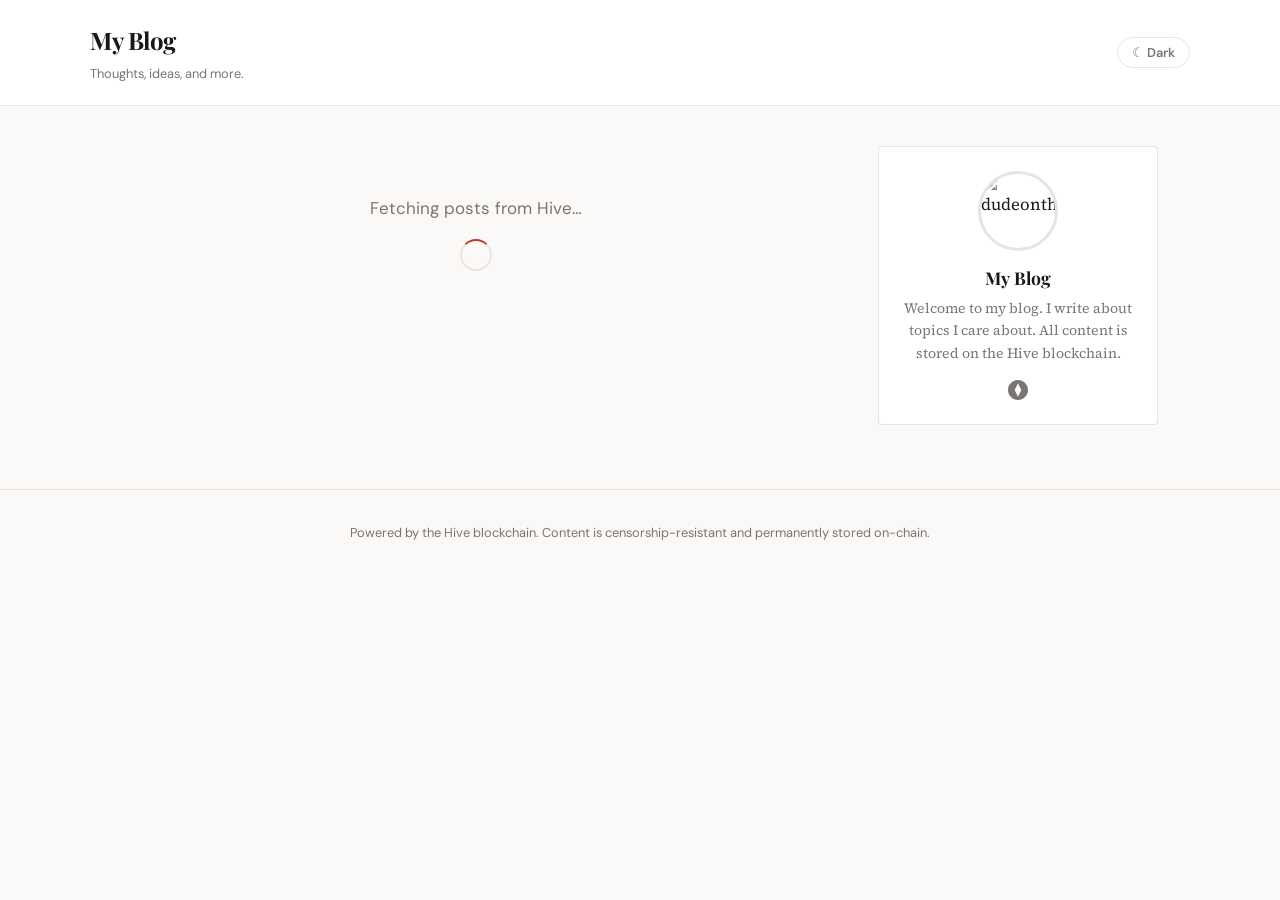
==== commit 37ae81c0: "Apply low priority audit fixes - defer scripts, aria, siteUrl normalize, htmlLang" ====
--- a/post.html
+++ b/post.html
@@ -38,7 +38,7 @@
         <a href="index.html" id="site-title">My Blog</a>
         <div class="site-header-tagline" id="site-tagline"></div>
       </div>
-      <button id="dark-mode-toggle" class="dark-toggle" aria-label="Toggle dark mode">☾ Dark</button>
+      <button id="dark-mode-toggle" class="dark-toggle" aria-label="Toggle dark mode" aria-pressed="false">☾ Dark</button>
     </div>
   </header>
 
@@ -64,7 +64,6 @@
 
   <script src="config.js"></script>
   <script src="app.js"></script>
-  <script>initPost();</script>
 
 </body>
 </html>
